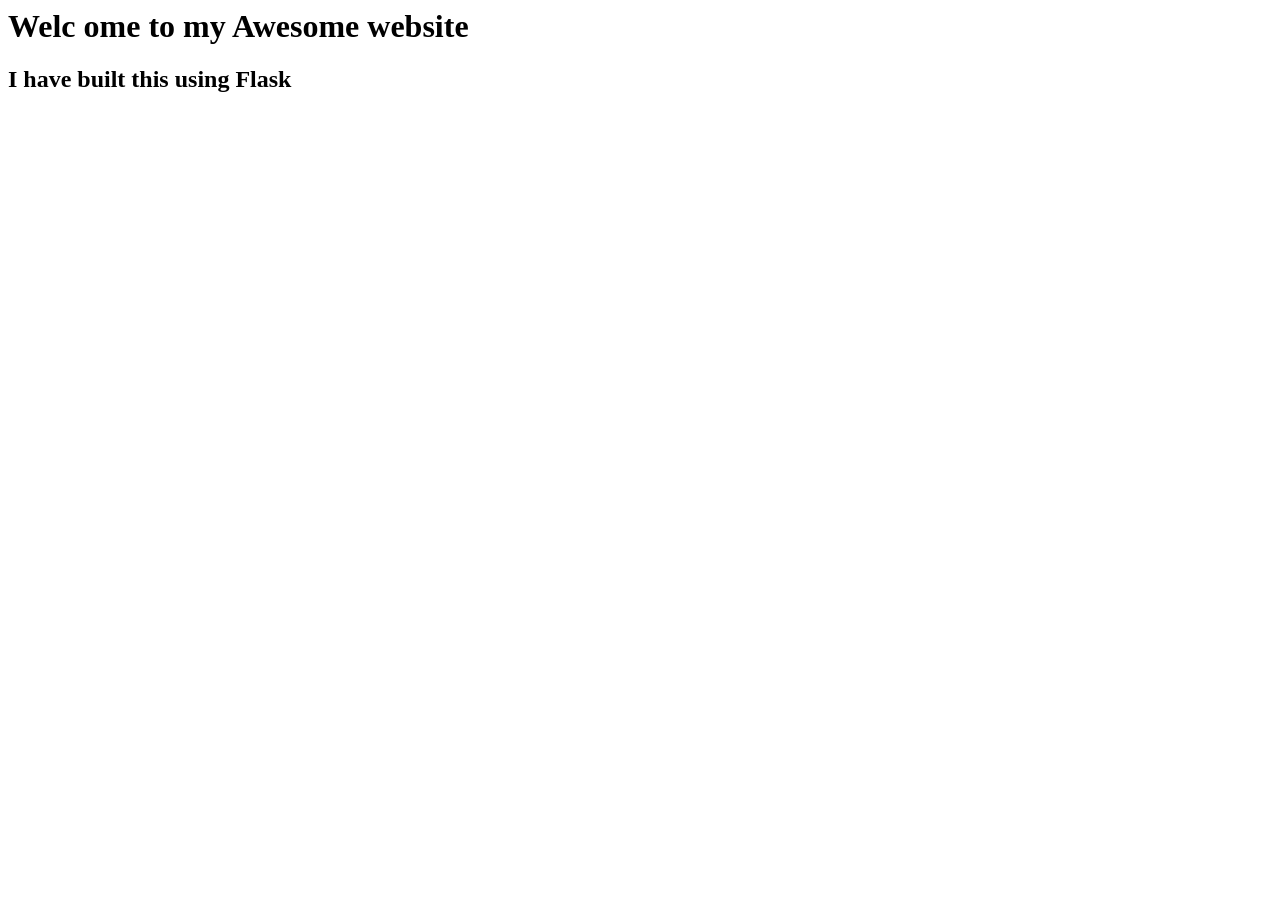
==== flask/template/index.html @ 936f5a05 "feat: add html contents" ====
<html html lang="en" dir="ltr">
    <head>
        <meta charset="utf-8">
        <title>JR Home Page</title>
    </head>

    <body>
        <h1> Welc ome to my Awesome website</h1>
        <h2> I have built this using Flask </h2>

    </body>

</html>
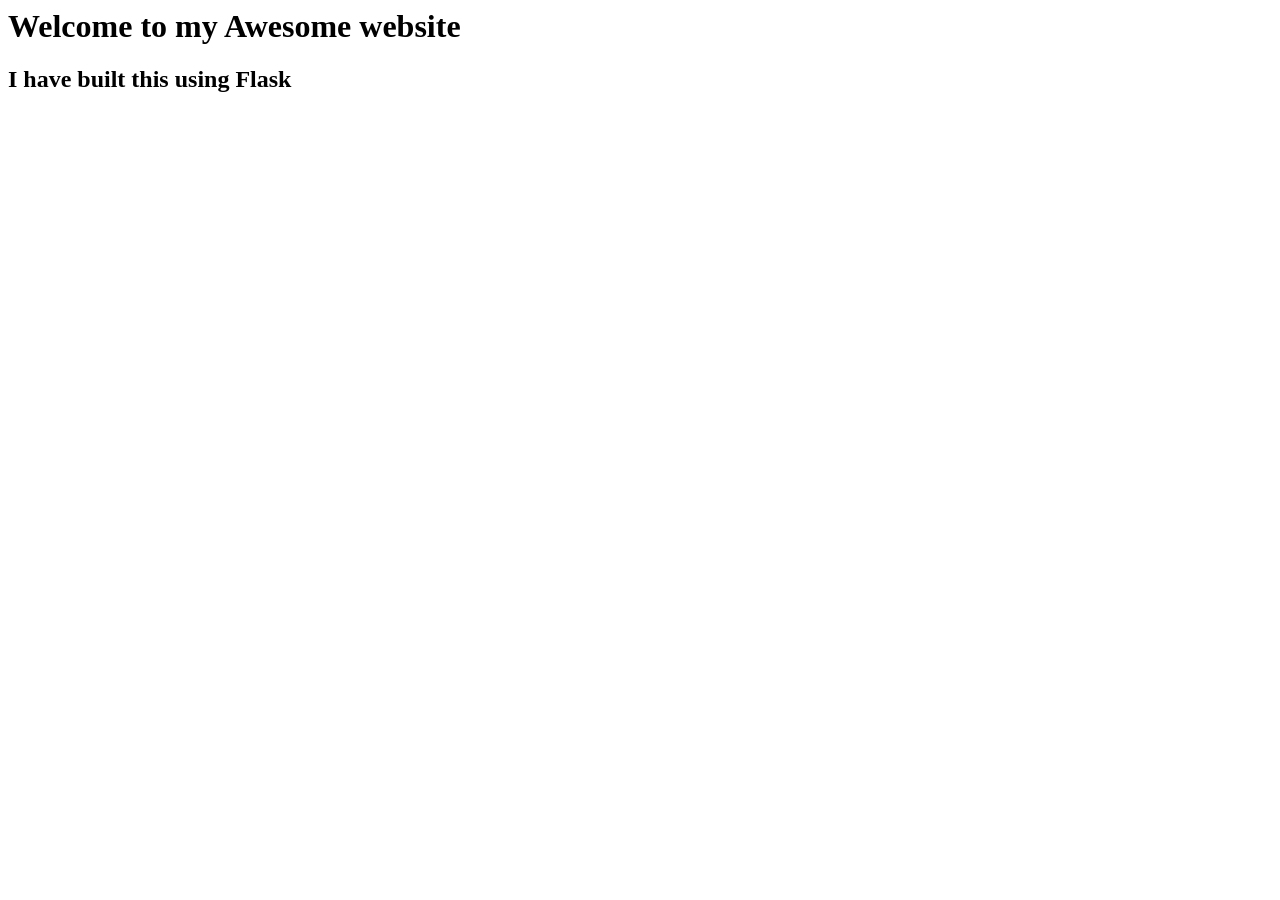
==== commit a720f5a3: "fix: minor" ====
--- a/flask/template/index.html
+++ b/flask/template/index.html
@@ -5,7 +5,7 @@
     </head>
 
     <body>
-        <h1> Welc ome to my Awesome website</h1>
+        <h1> Welcome to my Awesome website</h1>
         <h2> I have built this using Flask </h2>
 
     </body>
